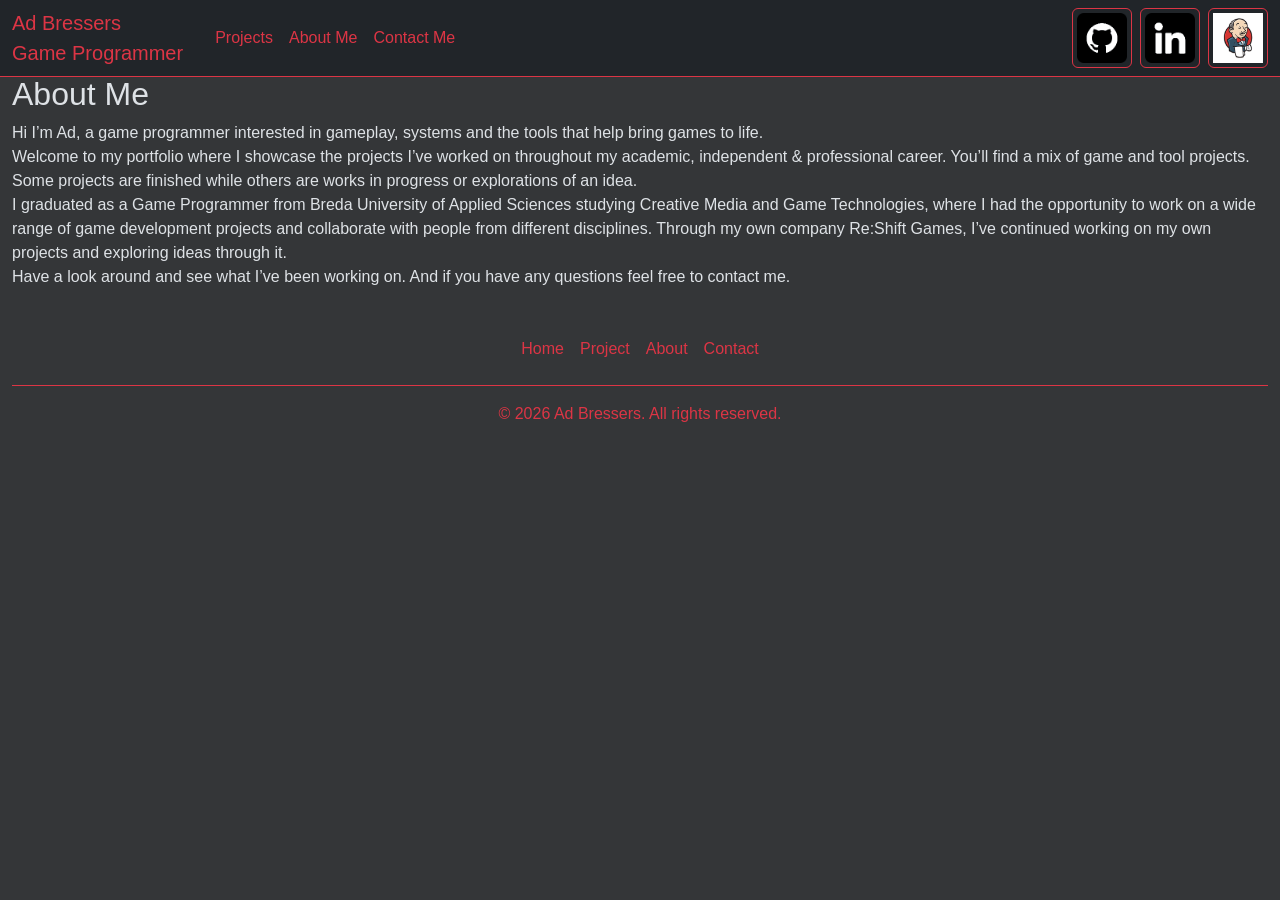
==== about.html @ ff21b6ad "Added pages, Improved icons & linking, Added pf and Added project highlights hovering effect" ====
<!DOCTYPE html>
<html lang="en" data-bs-theme="dark">

<head>
    <meta charset="UTF-8">

    <meta
        name="viewport"
        content="width=device-width, initial-scale=1"
    >

    <title>About Ad Bressers</title>

    <meta
        name="description"
        content="Explore the portfolio of Ad Bressers, a Indie Game Developer & Gameplay / System Programmer."
    >

    <!-- Bootstrap 5 -->
    <link
        href="https://cdn.jsdelivr.net/npm/bootstrap@5.3.8/dist/css/bootstrap.min.css" 
        rel="stylesheet" 
        integrity="sha384-sRIl4kxILFvY47J16cr9ZwB07vP4J8+LH7qKQnuqkuIAvNWLzeN8tE5YBujZqJLB" 
        crossorigin="anonymous"
    >

    <script
        src="https://cdn.jsdelivr.net/npm/bootstrap@5.3.8/dist/js/bootstrap.bundle.min.js"
        integrity="sha384-FKyoEForCGlyvwx9Hj09JcYn3nv7wiPVlz7YYwJrWVcXK/BmnVDxM+D2scQbITxI"
        crossorigin="anonymous">
    </script>   
    
    <link 
        rel="stylesheet"
        href="style.css"
    >
</head>

<body style="background-color: #343638; padding-top: 75px; font-family: 'Segoe UI', sans-serif;">

    <header>
        <!-- Navigation -->
        <nav class="navbar navbar-expand-lg fixed-top bg-dark border-bottom border-danger">
            <div class="container-xxl">
                <a class="navbar-brand p-0 me-0 me-lg-2 text-danger" aria-label="Ad Bressers" href="index.html">Ad Bressers <br> Game Programmer</a>
                <button class="navbar-toggler collapsed navbar-dark" type="button" data-bs-toggle="collapse" data-bs-target="#navbarToggle" aria-controls="navbarToggle" aria-expanded="false" aria-label="Toggle navigation">
                    <span class="navbar-toggler-icon"></span>
                </button>
                <div class="collapse navbar-collapse" id="navbarToggle">
                    <ul class="navbar-nav ps-3 me-auto">
                        <li class="nav-item">
                            <a class="nav-link link-danger" href="projects.html">Projects</a>
                        </li>
                        <li class="nav-item">
                            <a class="nav-link link-danger" href="about.html">About Me</a>
                        </li>
                        <li class="nav-item">
                            <a class="nav-link link-danger" href="contact.html">Contact Me</a>
                        </li>
                    </ul>
                    <ul class="navbar-nav ps-3 flex-row ms-auto gap-2">
                        <li class="nav-item">
                            <a class="btn btn-outline-danger p-1" href="https://github.com/AdBressers/" target="_blank">
                            <img src="Assets/Images/githubFilled.png" alt="GitLogo" width="50" height="50">
                            </a>
                        </li>
                        <li class="nav-item">
                            <a class="btn btn-outline-danger p-1" href="https://www.linkedin.com/in/adbressers/" target="_blank">
                            <img src="Assets/Images/linkedinFilled.png" alt="LinkedinLogo" width="50" height="50">
                            </a>
                        </li>
                        <li class="nav-item">
                            <a class="btn btn-outline-danger p-1" href="#" target="_blank">
                            <img src="Assets/Images/jenkins.png" alt="GitLogo" width="50" height="50">
                            </a>
                        </li>
                    </ul>
                </div>
            </div>
        </nav>
    </header>

    <main>
        <!-- About -->
        <section class="container-xxl">
            <h2>About Me</h2>
            <p>
                Hi I’m Ad, a game programmer interested in gameplay, systems and the tools that help bring games to life. <br>
                Welcome to my portfolio where I showcase the projects I’ve worked on throughout my academic, independent & professional career. You’ll find a mix of game and tool projects. Some projects are finished while others are works in progress or explorations of an idea. <br>
                I graduated as a Game Programmer from Breda University of Applied Sciences studying Creative Media and Game Technologies, where I had the opportunity to work on a wide range of game development projects and collaborate with people from different disciplines. Through my own company Re:Shift Games, I’ve continued working on my own projects and exploring ideas through it. <br>
                Have a look around and see what I’ve been working on. And if you have any questions feel free to contact me.
            </p>
        </section>
    </main>

    <footer class="pt-3 mt-4">
        <div class="container-xxl">
            <ul class="nav justify-content-center border-bottom border-danger pb-3 mb-3"> 
                <li class="nav-item">
                    <a href="index.html" class="nav-link px-2 text-danger">Home</a>
                </li> 
                <li class="nav-item">
                    <a href="projects.html" class="nav-link px-2 text-danger">Project</a>
                </li> 
                <li class="nav-item">
                    <a href="about.html" class="nav-link px-2 text-danger">About</a>
                </li> 
                <li class="nav-item">
                    <a href="contact.html" class="nav-link px-2 text-danger">Contact</a>
                </li>
            </ul> 
            <p class="text-center text-danger">&copy; 2026 Ad Bressers. All rights reserved.</p> 
        </div>
    </footer> 
</body>
</html>
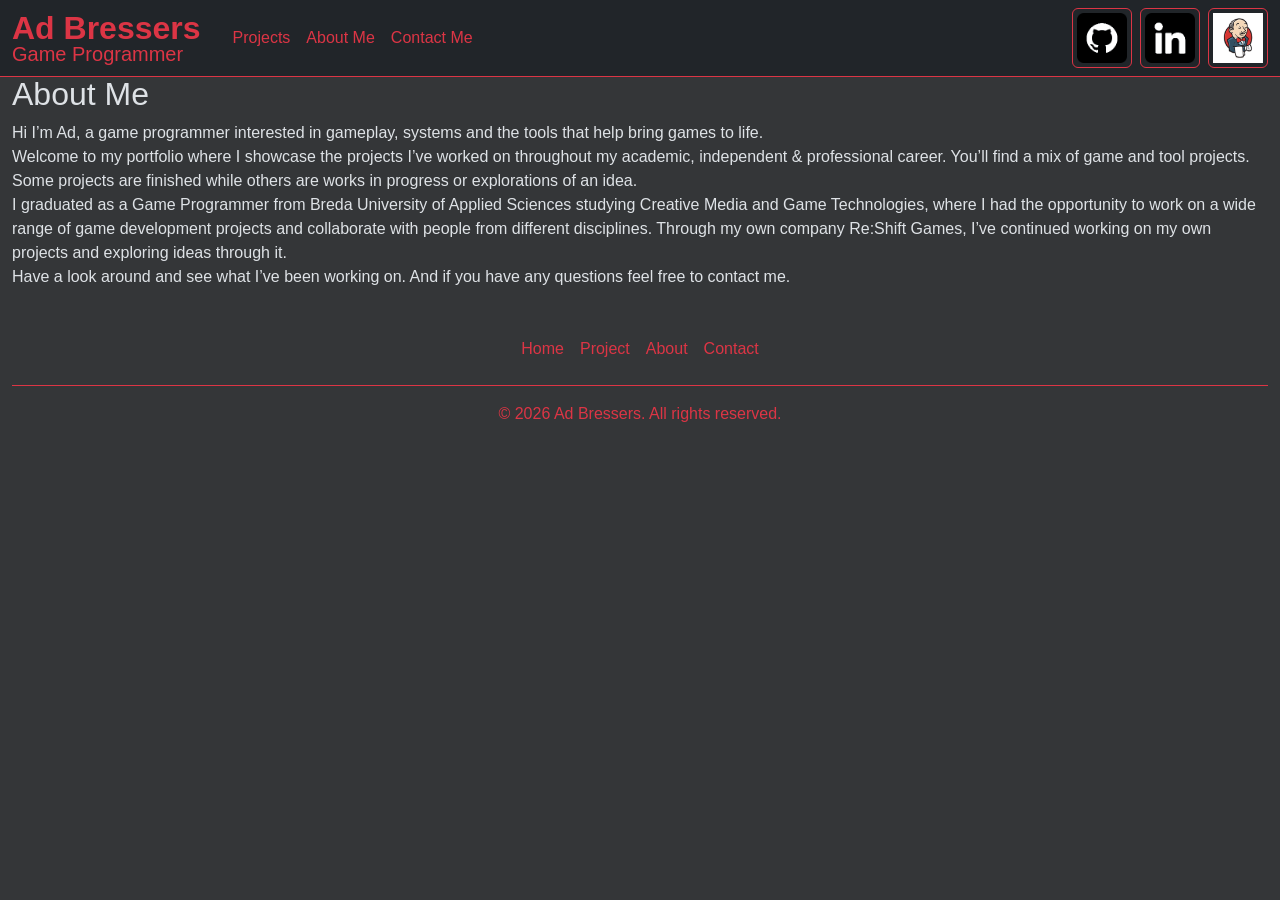
==== commit 3dc6c8c9: "Improve visual clarity and layout of the nav-brand, introduction section and project highlights padd" ====
--- a/about.html
+++ b/about.html
@@ -28,21 +28,18 @@
         src="https://cdn.jsdelivr.net/npm/bootstrap@5.3.8/dist/js/bootstrap.bundle.min.js"
         integrity="sha384-FKyoEForCGlyvwx9Hj09JcYn3nv7wiPVlz7YYwJrWVcXK/BmnVDxM+D2scQbITxI"
         crossorigin="anonymous">
-    </script>   
-    
-    <link 
-        rel="stylesheet"
-        href="style.css"
-    >
+    </script>
 </head>
 
 <body style="background-color: #343638; padding-top: 75px; font-family: 'Segoe UI', sans-serif;">
-
     <header>
         <!-- Navigation -->
         <nav class="navbar navbar-expand-lg fixed-top bg-dark border-bottom border-danger">
             <div class="container-xxl">
-                <a class="navbar-brand p-0 me-0 me-lg-2 text-danger" aria-label="Ad Bressers" href="index.html">Ad Bressers <br> Game Programmer</a>
+                <a class="navbar-brand p-0 me-0 me-lg-2" aria-label="Ad Bressers" href="index.html">
+                    <span class="d-block text-danger fs-2 lh-1 fw-bold">Ad Bressers</span>
+                    <span class="d-block text-danger fs-5 lh-1">Game Programmer</span>
+                </a>
                 <button class="navbar-toggler collapsed navbar-dark" type="button" data-bs-toggle="collapse" data-bs-target="#navbarToggle" aria-controls="navbarToggle" aria-expanded="false" aria-label="Toggle navigation">
                     <span class="navbar-toggler-icon"></span>
                 </button>
